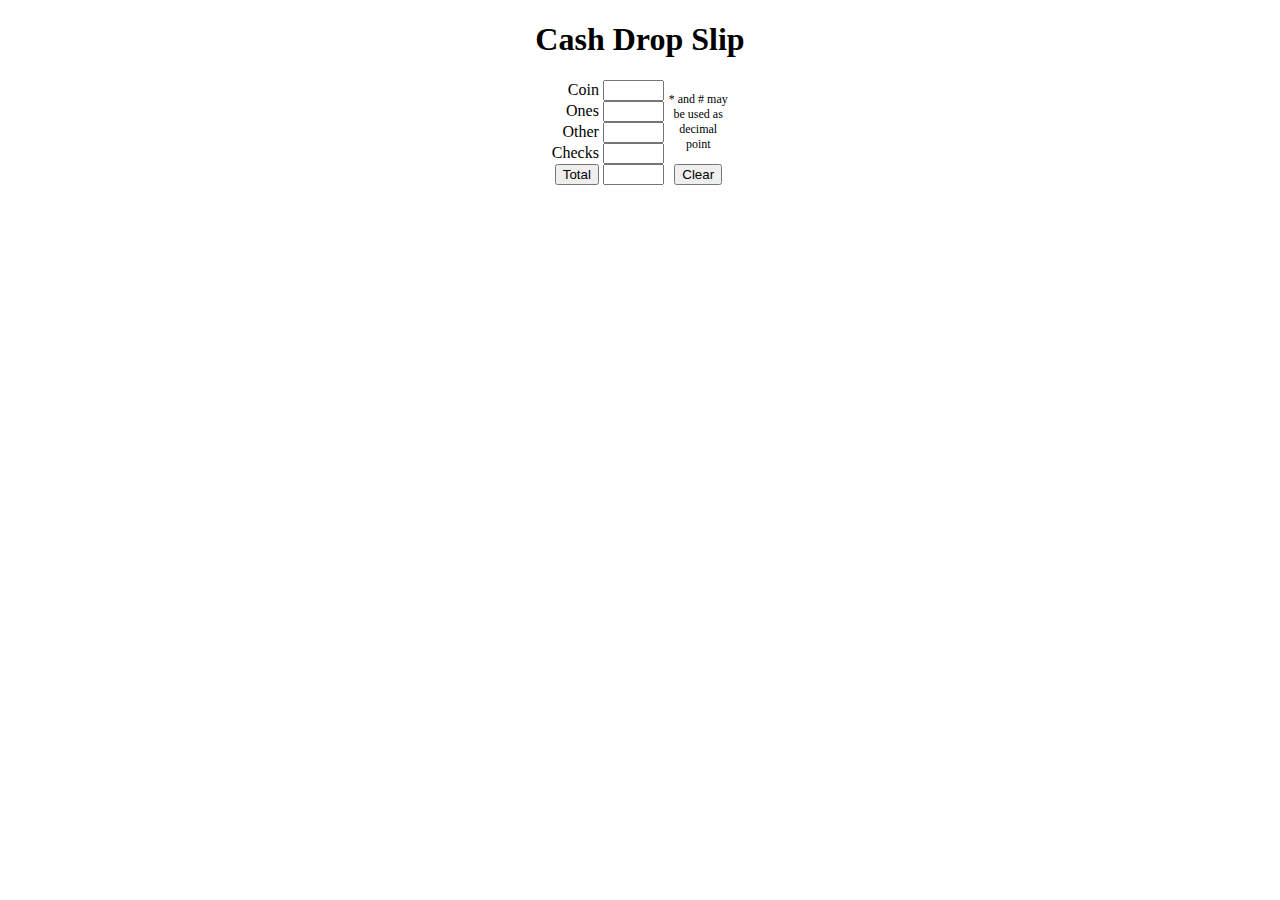
==== dropslip.html @ 9fbc71b4 "added dropslip.html" ====
<!DOCTYPE html> 
<html lang="en"> 
  <head> 
    <meta charset="utf-8"/>
    <meta name="viewport" content="width=device-width", initial-scale="1"/>
    <meta name="author" content="Curtis F Kaylor" />
    <meta name="dcterms.rights" content="All Rights Reserved" />
    <meta name="dcterms.dateCopyrighted" content="25 June 2014" />
    <meta name="dcterms.rightsHolder" content="Ohio Divide Consulting" />
    <link rel="schema.dcterms" href="http://purl.org/dc/terms/">
    <title>Cash Drop Slip</title>
    <style>
      body {text-align: center;}
      #dropslip {display: inline-block;}
      #dropslip div {display: inline-block;}
      #dropslip span {display: block; text-align: right;}
      #dropslip input {text-align: right; width: 4em; -wap-input-format: "*N";}
      #dropslip p {font-size: 75%; text-align: center; width: 5em;}
    </style>
  </head> 
  <body> 
    <h1>Cash Drop Slip</h1>
    <form id="dropslip" onsubmit="return calcTotal()">
      <div>
      <span>
        Coin
        <input type="tel" id="coin" size=6 onblur="format('coin')" />
      </span>
      <span>
        Ones
        <input type="tel" id="ones" size=6 onblur="format('ones')" />
      </span>
      <span>
        Other
        <input type="tel" id="other" size=6 onblur="format('other')"/>
      </span>
      <span>
        Checks
        <input type="tel" id="checks" size=6 onblur="format('checks')" />
      </span>
      <span>
        <button type="tel" id="calc">Total</button>
        <input type="text" id="total" size=6 readonly="true"/>
      </span>
      </div>
      <div>
        <p>* and # may be used as decimal point</p>
        <button type="reset" id="clear">Clear</button>
      </div>
    </form>
    <script>

      function calcTotal()
      {
        var coin = getFloat("coin");
        var ones = getFloat("ones");
        var other = getFloat("other");
        var check = getFloat("checks");
        var total = coin + ones + other + check;
        setFloat("total", total);
        return false;
      }

      //validate and format specified element
      function format(id)
      {
        var value = getFloat(id);
        setFloat(id, value);
      }
      
      //get float value of specified element
      function getFloat(id)
      {
        var input = document.getElementById(id);
        var value = input.value.replace(/[*#+]/g, ".");
        var number = parseFloat(value);
        return isNaN(number) ? 0 : number;
      }
      
      //set specified element to specified value
      //formatted as dollars and cents
      function setFloat(id, value)
      {
        var input = document.getElementById(id);
        input.value = value.toFixed(2);
      }

    </script>
  <body> 
</html>
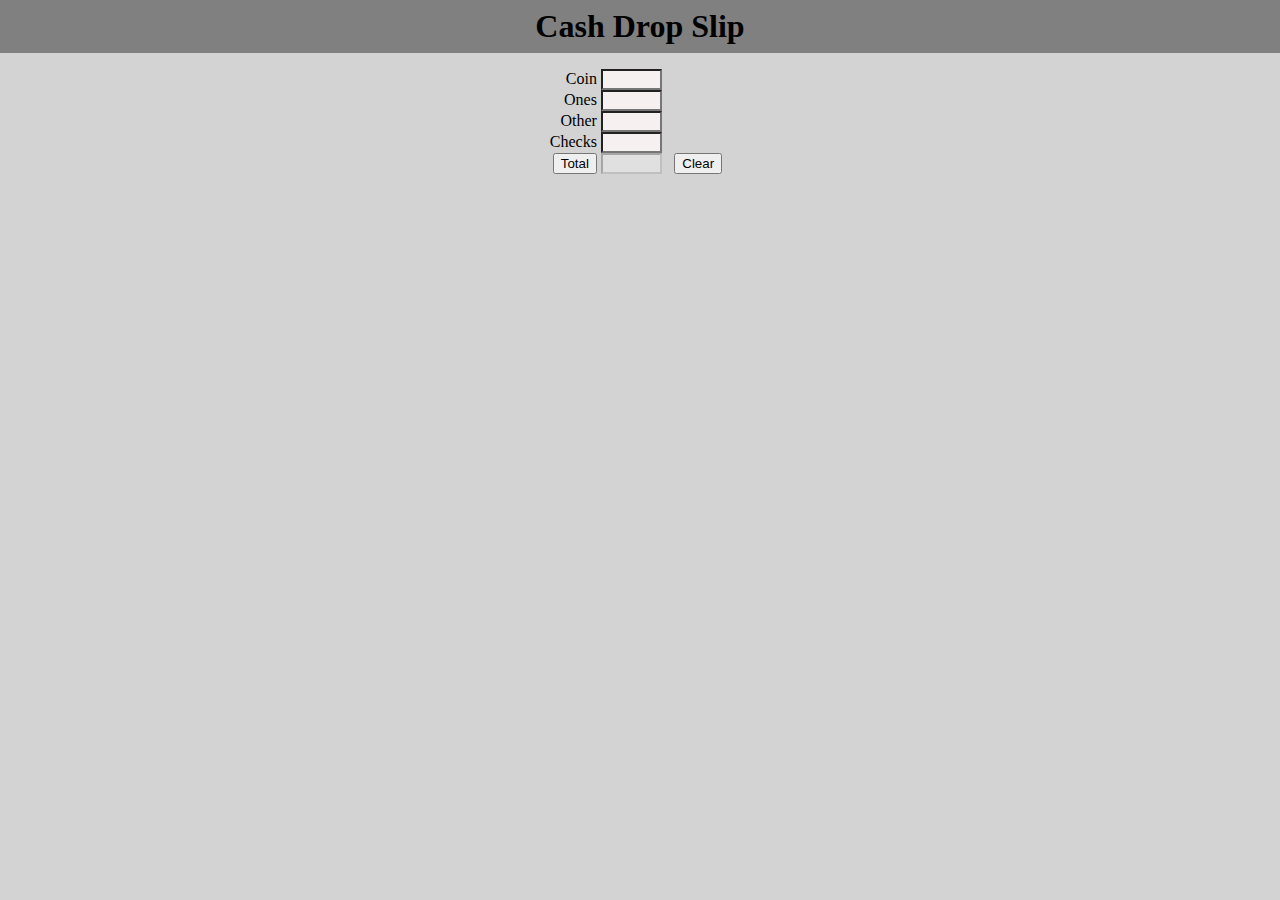
==== commit b1138d86: "modified html, css, and javascript in all files" ====
--- a/dropslip.html
+++ b/dropslip.html
@@ -2,20 +2,20 @@
 <html lang="en"> 
   <head> 
     <meta charset="utf-8"/>
-    <meta name="viewport" content="width=device-width", initial-scale="1"/>
+    <meta name="viewport" content="width=device-width, initial-scale=1 user-scalable=no"/>
     <meta name="author" content="Curtis F Kaylor" />
     <meta name="dcterms.rights" content="All Rights Reserved" />
-    <meta name="dcterms.dateCopyrighted" content="25 June 2014" />
+    <meta name="dcterms.dateCopyrighted" content="2 July 2014" />
     <meta name="dcterms.rightsHolder" content="Ohio Divide Consulting" />
+    <title>Cash Drop Slip</title>
     <link rel="schema.dcterms" href="http://purl.org/dc/terms/">
-    <title>Cash Drop Slip</title>
+    <link rel="stylesheet" type="text/css" href="style.css" />
     <style>
-      body {text-align: center;}
-      #dropslip {display: inline-block;}
+      #dropslip {display: inline-block; margin: 8px 0px;}
       #dropslip div {display: inline-block;}
       #dropslip span {display: block; text-align: right;}
       #dropslip input {text-align: right; width: 4em; -wap-input-format: "*N";}
-      #dropslip p {font-size: 75%; text-align: center; width: 5em;}
+      #dropslip p {font-size: .8em; margin: 0px; text-align: center; width: 5em;}
     </style>
   </head> 
   <body> 
@@ -24,27 +24,27 @@
       <div>
       <span>
         Coin
-        <input type="tel" id="coin" size=6 onblur="format('coin')" />
+        <input type="tel" id="coin" size=6 onblur="format('coin')" onfocus="setHelp('coin')";/>
       </span>
       <span>
         Ones
-        <input type="tel" id="ones" size=6 onblur="format('ones')" />
+        <input type="tel" id="ones" size=6 onblur="format('ones')" onfocus="setHelp('ones')"/>
       </span>
       <span>
         Other
-        <input type="tel" id="other" size=6 onblur="format('other')"/>
+        <input type="tel" id="other" size=6 onblur="format('other')" onfocus="setHelp('other')"/>
       </span>
       <span>
         Checks
-        <input type="tel" id="checks" size=6 onblur="format('checks')" />
+        <input type="tel" id="checks" size=6 onblur="format('checks')"  onfocus="setHelp('checks')" />
       </span>
       <span>
-        <button type="tel" id="calc">Total</button>
-        <input type="text" id="total" size=6 readonly="true"/>
+        <button type="submit" id="calc">Total</button>
+        <input type="text" id="total" size=6 disabled="true"/>
       </span>
       </div>
       <div>
-        <p>* and # may be used as decimal point</p>
+        <p id="help"></p>
         <button type="reset" id="clear">Clear</button>
       </div>
     </form>
@@ -66,6 +66,7 @@
       {
         var value = getFloat(id);
         setFloat(id, value);
+        document.getElementById("help").innerHTML = "";
       }
       
       //get float value of specified element
@@ -74,6 +75,8 @@
         var input = document.getElementById(id);
         var value = input.value.replace(/[*#+]/g, ".");
         var number = parseFloat(value);
+        if (isCents(id) &&  value.indexOf('.')<0)
+          number = number / 100;
         return isNaN(number) ? 0 : number;
       }
       
@@ -85,6 +88,22 @@
         input.value = value.toFixed(2);
       }
 
+      //set help text based on input id
+      function setHelp(id)
+      {
+        if (isCents(id))
+          text = "Enter dollars and cents without period";
+        else
+          text = "Enter whole dollars without cents";
+        document.getElementById("help").innerHTML = text;
+      }
+
+      //check whether specified amount is entered as cents
+      function isCents(id)
+      {
+        return (id == "coin" || id == "checks");
+      }
+
     </script>
   <body> 
 </html>  
--- a/style.css
+++ b/style.css
@@ -0,0 +1,7 @@
+body {background-color: #D3D3D3; color: #000000; margin: 0px; text-align: center;}
+h1 {background-color: #808080; margin: 0px; padding: 8px 0px;}
+form {padding: 8px 0px;}
+input {background-color: #F6F0F0;}
+input:disabled {background-color: #E0E0E0; color: #000000;}
+
+
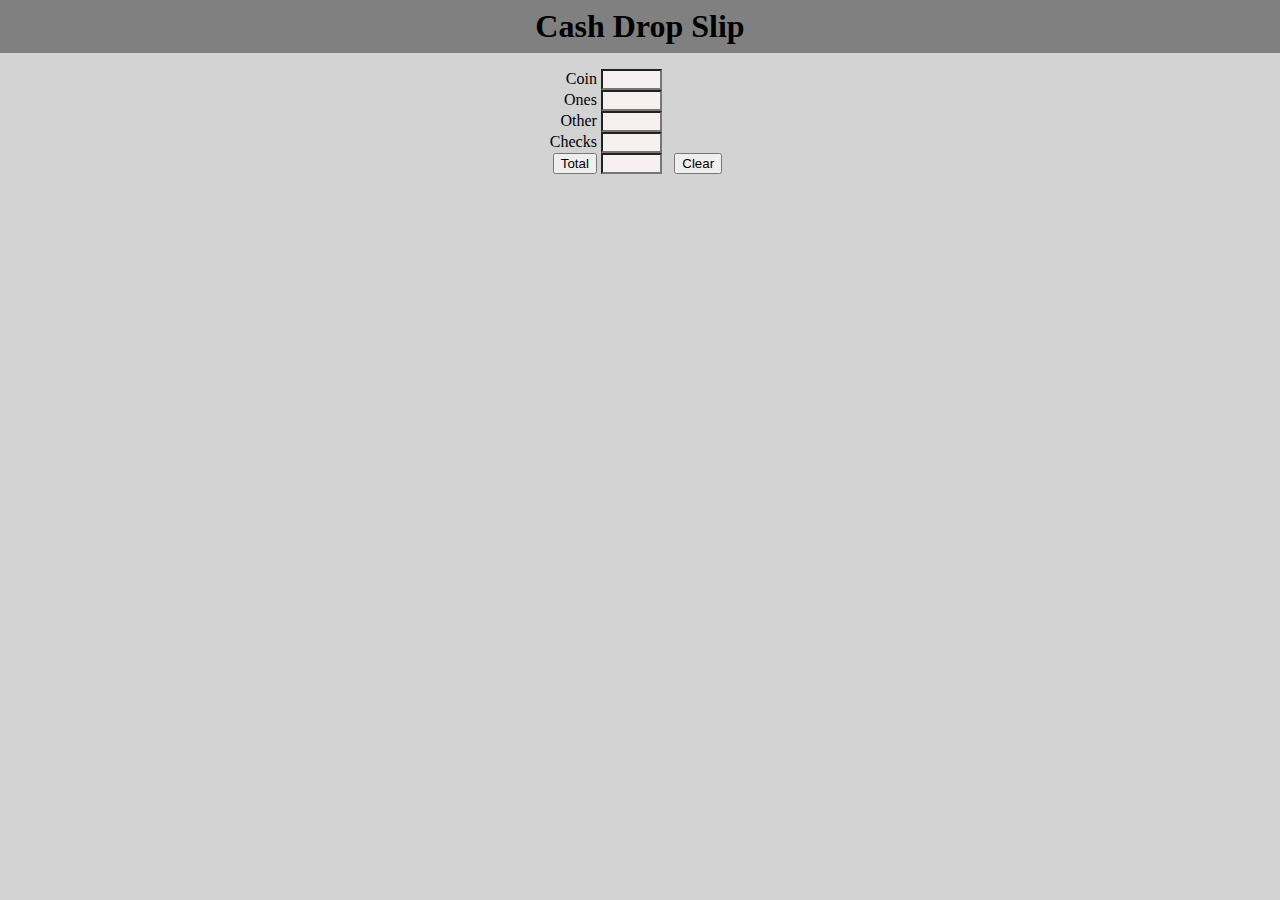
==== commit 391c42bd: "Modified Total Field for Android" ====
--- a/dropslip.html
+++ b/dropslip.html
@@ -24,23 +24,23 @@
       <div>
       <span>
         Coin
-        <input type="tel" id="coin" size=6 onblur="format('coin')" onfocus="setHelp('coin')";/>
+        <input type="tel" id="coin" size=6 onblur="format('coin')" onfocus="setHelpById('coin')";/>
       </span>
       <span>
         Ones
-        <input type="tel" id="ones" size=6 onblur="format('ones')" onfocus="setHelp('ones')"/>
+        <input type="tel" id="ones" size=6 onblur="format('ones')" onfocus="setHelpById('ones')"/>
       </span>
       <span>
         Other
-        <input type="tel" id="other" size=6 onblur="format('other')" onfocus="setHelp('other')"/>
+        <input type="tel" id="other" size=6 onblur="format('other')" onfocus="setHelpById('other')"/>
       </span>
       <span>
         Checks
-        <input type="tel" id="checks" size=6 onblur="format('checks')"  onfocus="setHelp('checks')" />
+        <input type="tel" id="checks" size=6 onblur="format('checks')"  onfocus="setHelpById('checks')" />
       </span>
       <span>
         <button type="submit" id="calc">Total</button>
-        <input type="text" id="total" size=6 disabled="true"/>
+        <input type="text" id="total" size=6 maxlength="0" onfocus="setHelpTotal();"/>
       </span>
       </div>
       <div>
@@ -58,6 +58,7 @@
         var check = getFloat("checks");
         var total = coin + ones + other + check;
         setFloat("total", total);
+        setHelp("");
         return false;
       }
 
@@ -66,7 +67,7 @@
       {
         var value = getFloat(id);
         setFloat(id, value);
-        document.getElementById("help").innerHTML = "";
+        setHelp("");
       }
       
       //get float value of specified element
@@ -89,12 +90,24 @@
       }
 
       //set help text based on input id
-      function setHelp(id)
+      function setHelpById(id)
       {
         if (isCents(id))
           text = "Enter dollars and cents without period";
         else
           text = "Enter whole dollars without cents";
+        setHelp(text);
+      }
+
+      //set help text for Total field
+      function setHelpTotal(){
+        text = "Press <kbd>Enter</kbd> or <kbd>Go</kbd> to calculate total";
+        setHelp(text);
+      }
+      
+      //set help text
+      function setHelp(text)
+      {
         document.getElementById("help").innerHTML = text;
       }
 
